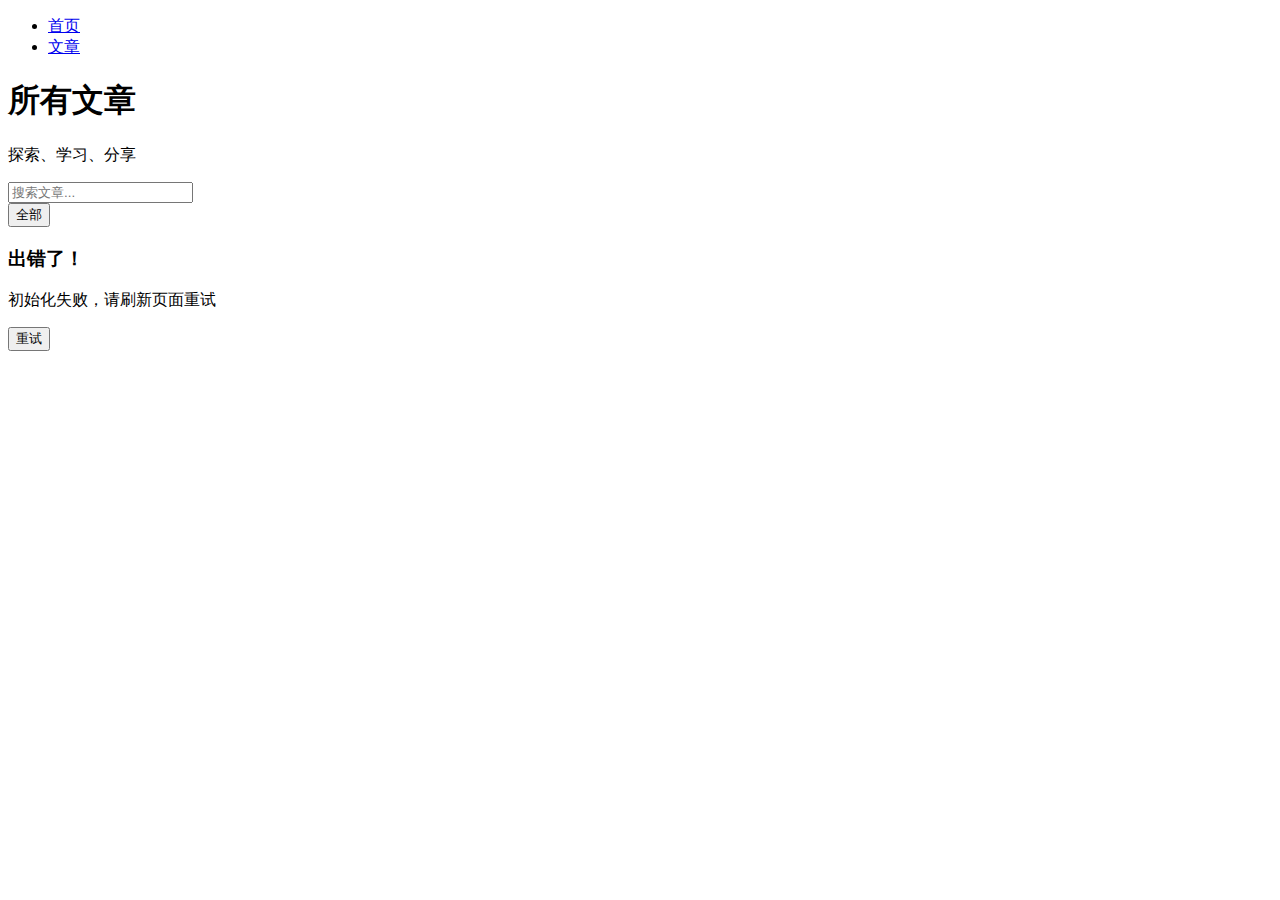
==== frontend/article.html @ f3424118 "V 3.2 添加后台管理认证，优化文章分类" ====
<!--
文章详情页
展示单篇文章的完整内容，包括文章信息、评论系统和交互功能
-->
<!DOCTYPE html>
<html lang="zh">
  <head>
    <meta charset="UTF-8" />
    <!-- 响应式设计视口设置 -->
    <meta name="viewport" content="width=device-width, initial-scale=1.0" />
    <title>文章详情</title>
    <!-- 引入样式文件 -->
    <link rel="stylesheet" href="assets/css/common.css" />
    <!-- 公共样式 -->
    <link rel="stylesheet" href="assets/css/article.css" />
    <!-- 文章页特定样式 -->
  </head>
  <body>
    <!-- 顶部导航栏 -->
    <nav class="nav">
      <ul>
        <li><a href="index.html">首页</a></li>
        <li><a href="articles.html">文章</a></li>
      </ul>
    </nav>

    <!-- 在文章容器前添加加载指示器 -->
    <div class="loading-spinner" id="loadingSpinner">
      <div class="spinner"></div>
      <span>加载中...</span>
    </div>

    <!-- 文章页面主容器：采用左右布局 -->
    <div class="article-container" id="articleContainer" style="display: none">
      <!-- 左侧主要内容区 -->
      <main class="article-main">
        <!-- 文章内容区 -->
        <article>
          <h1 class="article-title" id="articleTitle"></h1>
          <!-- 文章元信息：分类、日期、阅读量 -->
          <div class="article-meta">
            <span id="articleCategory"></span>
            <span id="articleDate"></span>
            <span id="articleViews">阅读 0</span>
          </div>
          <!-- 文章正文内容 -->
          <div class="article-content" id="articleContent"></div>
        </article>

        <!-- 评论区域 -->
        <section class="comments-section">
          <h3>评论 <span id="commentCount">0</span></h3>
          <!-- 评论表单 -->
          <form class="comment-form" id="commentForm">
            <textarea placeholder="写下你的评论..." required></textarea>
            <button type="submit" class="btn btn-primary">发表评论</button>
          </form>
          <!-- 评论列表容器 -->
          <div class="comment-list" id="commentList"></div>
        </section>
      </main>

      <!-- 右侧边栏 -->
      <aside class="article-sidebar">
        <!-- 文章信息卡片 -->
        <div class="article-info">
          <!-- 分类信息 -->
          <div class="info-item">
            <span class="info-label">分类</span>
            <span class="category-tag" id="categoryTag"></span>
          </div>
          <!-- 发布时间 -->
          <div class="info-item">
            <span class="info-label">发布时间</span>
            <span class="info-value" id="publishDate"></span>
          </div>
          <!-- 阅读数统计 -->
          <div class="info-item">
            <span class="info-label">阅读数</span>
            <span class="info-value" id="viewCount">0</span>
          </div>
          <!-- 点赞按钮 -->
          <button class="btn-like" id="likeBtn">
            <span>👍</span>
            <span id="likeCount">0</span>
          </button>
        </div>

        <!-- 文章操作按钮 -->
        <div class="article-actions">
          <button class="btn btn-back" onclick="window.history.back()">
            返回
          </button>
        </div>
      </aside>
    </div>

    <!-- 引入文章页面脚本 -->
    <script type="module" src="assets/js/article.js"></script>
  </body>
</html>
---- frontend/assets/css/article.css ----
/**
 * 文章详情页样式
 * 包含文章内容、评论系统和侧边栏的样式
 */

/* 加载指示器样式 */
.loading-spinner {
    position: fixed;
    top: 0;
    left: 0;
    right: 0;
    bottom: 0;
    background: rgba(255, 255, 255, 0.9);
    display: flex;
    flex-direction: column;
    justify-content: center;
    align-items: center;
    z-index: 1000;
}

.spinner {
    width: 50px;
    height: 50px;
    border: 3px solid #f3f3f3;
    border-top: 3px solid #3498db;
    border-radius: 50%;
    animation: spin 1s linear infinite;
    margin-bottom: 1em;
}

@keyframes spin {
    0% {
        transform: rotate(0deg);
    }

    100% {
        transform: rotate(360deg);
    }
}

/* 文章页面布局 */
.article-container {
    display: grid;
    grid-template-columns: 1fr 300px;
    gap: 2em;
    max-width: 1200px;
    margin: 2em auto;
    padding: 0 2em;
}

/* 文章主要内容区域 */
.article-main {
    background: white;
    border-radius: 10px;
    padding: 2em;
    box-shadow: 0 2px 4px rgba(0, 0, 0, 0.1);
}

.article-title {
    font-size: 2em;
    margin: 0 0 0.5em 0;
    color: #333;
}

.article-meta {
    display: flex;
    gap: 1em;
    color: #666;
    font-size: 0.9em;
    margin-bottom: 2em;
}

.article-content {
    line-height: 1.8;
    color: #444;
}

.article-content img {
    max-width: 100%;
    height: auto;
    border-radius: 5px;
    margin: 1em 0;
}

.article-content pre {
    background: #f6f8fa;
    padding: 1em;
    border-radius: 5px;
    overflow-x: auto;
    margin: 1em 0;
}

/* 评论区域样式 */
.comments-section {
    margin-top: 3em;
    padding-top: 2em;
    border-top: 1px solid #eee;
}

.comment-form {
    margin: 1.5em 0;
}

.comment-form textarea {
    width: 100%;
    min-height: 100px;
    padding: 1em;
    border: 1px solid #ddd;
    border-radius: 5px;
    margin-bottom: 1em;
    resize: vertical;
}

.comment-list {
    display: flex;
    flex-direction: column;
    gap: 1em;
}

.comment-item {
    background: #f8f9fa;
    padding: 1em;
    border-radius: 5px;
}

.comment-content {
    margin-bottom: 0.5em;
    line-height: 1.6;
}

.comment-meta {
    font-size: 0.9em;
    color: #666;
}

/* 侧边栏样式 */
.article-sidebar {
    position: sticky;
    top: 2em;
    height: fit-content;
}

.article-info {
    background: white;
    border-radius: 10px;
    padding: 1.5em;
    margin-bottom: 1em;
    box-shadow: 0 2px 4px rgba(0, 0, 0, 0.1);
}

.info-item {
    display: flex;
    justify-content: space-between;
    align-items: center;
    padding: 0.8em 0;
    border-bottom: 1px solid #eee;
}

.info-item:last-child {
    border-bottom: none;
}

.info-label {
    color: #666;
}

.info-value {
    color: #333;
    font-weight: 500;
}

.category-tag {
    background: #f0f0f0;
    padding: 0.3em 0.8em;
    border-radius: 15px;
    color: #666;
}

.btn-like {
    width: 100%;
    padding: 0.8em;
    margin-top: 1em;
    border: none;
    border-radius: 5px;
    background: #f8f9fa;
    cursor: pointer;
    transition: all 0.3s ease;
    display: flex;
    justify-content: center;
    align-items: center;
    gap: 0.5em;
}

.btn-like:hover {
    background: #e9ecef;
}

.article-actions {
    display: flex;
    gap: 1em;
}

.btn-back {
    width: 100%;
}

/* 错误信息样式 */
.error-message {
    text-align: center;
    padding: 3em;
    background: white;
    border-radius: 10px;
    box-shadow: 0 2px 4px rgba(0, 0, 0, 0.1);
}

.error-message h2 {
    color: #dc3545;
    margin-bottom: 0.5em;
}

.error-message p {
    color: #666;
    margin-bottom: 1.5em;
}

/* 响应式设计 */
@media (max-width: 768px) {
    .article-container {
        grid-template-columns: 1fr;
        padding: 1em;
    }

    .article-sidebar {
        position: static;
        order: -1;
    }

    .article-main {
        padding: 1.5em;
    }

    .article-title {
        font-size: 1.5em;
    }
}
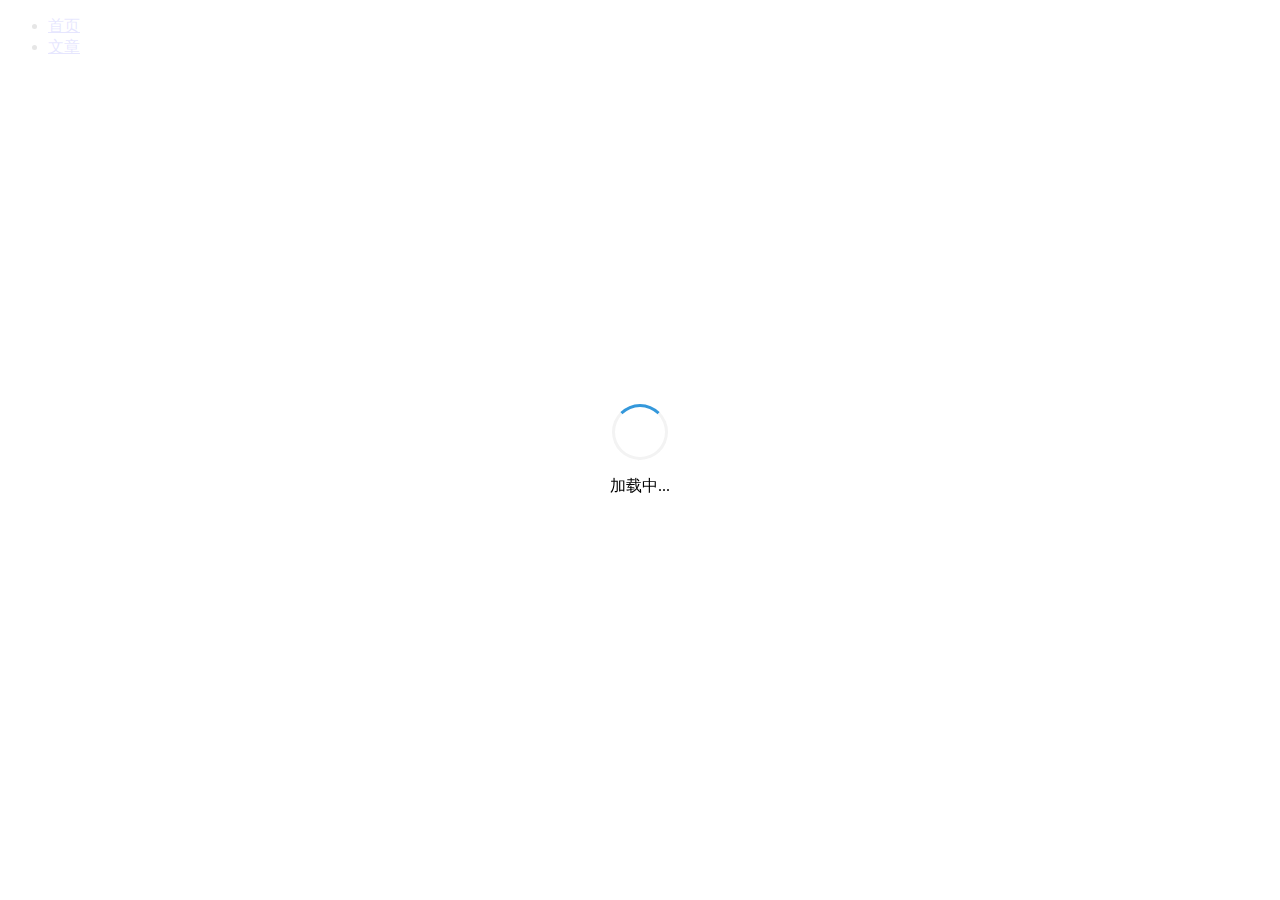
==== commit 52db5880: "V 3.4 添加markdown解析，包括数学公式" ====
--- a/frontend/article.html
+++ b/frontend/article.html
@@ -4,98 +4,116 @@
 -->
 <!DOCTYPE html>
 <html lang="zh">
-  <head>
-    <meta charset="UTF-8" />
-    <!-- 响应式设计视口设置 -->
-    <meta name="viewport" content="width=device-width, initial-scale=1.0" />
-    <title>文章详情</title>
-    <!-- 引入样式文件 -->
-    <link rel="stylesheet" href="assets/css/common.css" />
-    <!-- 公共样式 -->
-    <link rel="stylesheet" href="assets/css/article.css" />
-    <!-- 文章页特定样式 -->
-  </head>
-  <body>
-    <!-- 顶部导航栏 -->
-    <nav class="nav">
-      <ul>
-        <li><a href="index.html">首页</a></li>
-        <li><a href="articles.html">文章</a></li>
-      </ul>
-    </nav>
 
-    <!-- 在文章容器前添加加载指示器 -->
-    <div class="loading-spinner" id="loadingSpinner">
-      <div class="spinner"></div>
-      <span>加载中...</span>
-    </div>
+<head>
+  <meta charset="UTF-8" />
+  <!-- 响应式设计视口设置 -->
+  <meta name="viewport" content="width=device-width, initial-scale=1.0" />
+  <title>文章详情</title>
+  <!-- markdown-it 相关样式 -->
+  <link rel="stylesheet" href="https://cdn.jsdelivr.net/npm/katex@0.16.9/dist/katex.min.css">
+  <link rel="stylesheet" href="https://cdn.jsdelivr.net/npm/highlight.js@11.9.0/styles/github.css">
+  <!-- 引入样式文件 -->
+  <link rel="stylesheet" href="assets/css/common.css" />
+  <!-- 公共样式 -->
+  <link rel="stylesheet" href="assets/css/article.css" />
+  <!-- 文章页特定样式 -->
+</head>
 
-    <!-- 文章页面主容器：采用左右布局 -->
-    <div class="article-container" id="articleContainer" style="display: none">
-      <!-- 左侧主要内容区 -->
-      <main class="article-main">
-        <!-- 文章内容区 -->
-        <article>
-          <h1 class="article-title" id="articleTitle"></h1>
-          <!-- 文章元信息：分类、日期、阅读量 -->
-          <div class="article-meta">
-            <span id="articleCategory"></span>
-            <span id="articleDate"></span>
-            <span id="articleViews">阅读 0</span>
-          </div>
-          <!-- 文章正文内容 -->
-          <div class="article-content" id="articleContent"></div>
-        </article>
+<body>
+  <!-- 顶部导航栏 -->
+  <nav class="nav">
+    <ul>
+      <li><a href="index.html">首页</a></li>
+      <li><a href="articles.html">文章</a></li>
+    </ul>
+  </nav>
 
-        <!-- 评论区域 -->
-        <section class="comments-section">
-          <h3>评论 <span id="commentCount">0</span></h3>
-          <!-- 评论表单 -->
-          <form class="comment-form" id="commentForm">
-            <textarea placeholder="写下你的评论..." required></textarea>
-            <button type="submit" class="btn btn-primary">发表评论</button>
-          </form>
-          <!-- 评论列表容器 -->
-          <div class="comment-list" id="commentList"></div>
-        </section>
-      </main>
+  <!-- 在文章容器前添加加载指示器 -->
+  <div class="loading-spinner" id="loadingSpinner">
+    <div class="spinner"></div>
+    <span>加载中...</span>
+  </div>
 
-      <!-- 右侧边栏 -->
-      <aside class="article-sidebar">
-        <!-- 文章信息卡片 -->
-        <div class="article-info">
-          <!-- 分类信息 -->
-          <div class="info-item">
-            <span class="info-label">分类</span>
-            <span class="category-tag" id="categoryTag"></span>
-          </div>
-          <!-- 发布时间 -->
-          <div class="info-item">
-            <span class="info-label">发布时间</span>
-            <span class="info-value" id="publishDate"></span>
-          </div>
-          <!-- 阅读数统计 -->
-          <div class="info-item">
-            <span class="info-label">阅读数</span>
-            <span class="info-value" id="viewCount">0</span>
-          </div>
-          <!-- 点赞按钮 -->
-          <button class="btn-like" id="likeBtn">
-            <span>👍</span>
-            <span id="likeCount">0</span>
-          </button>
+  <!-- 文章页面主容器：采用左右布局 -->
+  <div class="article-container" id="articleContainer" style="display: none">
+    <!-- 左侧主要内容区 -->
+    <main class="article-main">
+      <!-- 文章内容区 -->
+      <article>
+        <h1 class="article-title" id="articleTitle"></h1>
+        <!-- 文章元信息：分类、日期、阅读量 -->
+        <div class="article-meta">
+          <span id="articleCategory"></span>
+          <span id="articleDate"></span>
+          <span id="articleViews">阅读 0</span>
         </div>
+        <!-- 添加目录容器 -->
+        <div class="toc-container" id="toc"></div>
+        <!-- 文章正文内容 -->
+        <div class="article-content" id="articleContent"></div>
+      </article>
 
-        <!-- 文章操作按钮 -->
-        <div class="article-actions">
-          <button class="btn btn-back" onclick="window.history.back()">
-            返回
-          </button>
+      <!-- 评论区域 -->
+      <section class="comments-section">
+        <h3>评论 <span id="commentCount">0</span></h3>
+        <!-- 评论表单 -->
+        <form class="comment-form" id="commentForm">
+          <textarea placeholder="写下你的评论..." required></textarea>
+          <button type="submit" class="btn btn-primary">发表评论</button>
+        </form>
+        <!-- 评论列表容器 -->
+        <div class="comment-list" id="commentList"></div>
+      </section>
+    </main>
+
+    <!-- 右侧边栏 -->
+    <aside class="article-sidebar">
+      <!-- 文章信息卡片 -->
+      <div class="article-info">
+        <!-- 分类信息 -->
+        <div class="info-item">
+          <span class="info-label">分类</span>
+          <span class="category-tag" id="categoryTag"></span>
         </div>
-      </aside>
-    </div>
+        <!-- 发布时间 -->
+        <div class="info-item">
+          <span class="info-label">发布时间</span>
+          <span class="info-value" id="publishDate"></span>
+        </div>
+        <!-- 阅读数统计 -->
+        <div class="info-item">
+          <span class="info-label">阅读数</span>
+          <span class="info-value" id="viewCount">0</span>
+        </div>
+        <!-- 点赞按钮 -->
+        <button class="btn-like" id="likeBtn">
+          <span>👍</span>
+          <span id="likeCount">0</span>
+        </button>
+      </div>
 
-    <!-- 引入文章页面脚本 -->
-    <script type="module" src="assets/js/article.js"></script>
-  </body>
-</html>
+      <!-- 文章操作按钮 -->
+      <div class="article-actions">
+        <button class="btn btn-back" onclick="window.history.back()">
+          返回
+        </button>
+      </div>
+    </aside>
+  </div>
+
+  <!-- markdown-it 相关依赖 -->
+  <script src="https://cdn.jsdelivr.net/npm/markdown-it@14.0.0/dist/markdown-it.min.js"></script>
+  <!-- KaTeX 主库必须在插件之前加载 -->
+  <script src="https://cdn.jsdelivr.net/npm/katex@0.16.9/dist/katex.min.js"></script>
+  <!-- 确保插件在主库加载后加载 -->
+  <script defer
+    src="https://cdn.jsdelivr.net/npm/markdown-it-toc-done-right@4.2.0/dist/markdown-it-toc-done-right.min.js"></script>
+  <script defer src="https://cdn.jsdelivr.net/npm/markdown-it-texmath@1.0.0/texmath.js"></script>
+  <script defer
+    src="https://cdn.jsdelivr.net/npm/markdown-it-highlightjs@4.0.1/dist/markdown-it-highlightjs.min.js"></script>
+  <!-- 引入文章页面脚本 -->
+  <script type="module" src="assets/js/article.js"></script>
+</body>
+
+</html>--- a/frontend/assets/css/article.css
+++ b/frontend/assets/css/article.css
@@ -72,22 +72,160 @@
 
 .article-content {
     line-height: 1.8;
-    color: #444;
+    color: #333;
+    margin-top: 2em;
+}
+
+/* Markdown 样式 */
+.article-content h1,
+.article-content h2,
+.article-content h3,
+.article-content h4,
+.article-content h5,
+.article-content h6 {
+    margin: 1.5em 0 0.5em;
+    font-weight: 600;
+    line-height: 1.25;
+}
+
+.article-content h1 { font-size: 2em; }
+.article-content h2 { font-size: 1.75em; }
+.article-content h3 { font-size: 1.5em; }
+.article-content h4 { font-size: 1.25em; }
+.article-content h5 { font-size: 1.1em; }
+.article-content h6 { font-size: 1em; }
+
+.article-content p {
+    margin: 1em 0;
+    line-height: 1.8;
+}
+
+.article-content a {
+    color: #0366d6;
+    text-decoration: none;
+}
+
+.article-content a:hover {
+    text-decoration: underline;
 }
 
 .article-content img {
     max-width: 100%;
     height: auto;
-    border-radius: 5px;
-    margin: 1em 0;
+    margin: 1em 0;
+    border-radius: 4px;
+}
+
+.article-content blockquote {
+    margin: 1em 0;
+    padding: 0 1em;
+    color: #6a737d;
+    border-left: 0.25em solid #dfe2e5;
+}
+
+.article-content code {
+    padding: 0.2em 0.4em;
+    margin: 0;
+    font-size: 85%;
+    background-color: rgba(27,31,35,0.05);
+    border-radius: 3px;
+    font-family: "SFMono-Regular", Consolas, "Liberation Mono", Menlo, monospace;
 }
 
 .article-content pre {
-    background: #f6f8fa;
+    margin: 1em 0;
+    padding: 16px;
+    overflow: auto;
+    font-size: 85%;
+    line-height: 1.45;
+    background-color: #f6f8fa;
+    border-radius: 3px;
+}
+
+.article-content pre code {
+    padding: 0;
+    margin: 0;
+    background-color: transparent;
+}
+
+.article-content ul,
+.article-content ol {
+    margin: 1em 0;
+    padding-left: 2em;
+}
+
+.article-content li {
+    margin: 0.5em 0;
+}
+
+.article-content table {
+    width: 100%;
+    margin: 1em 0;
+    border-collapse: collapse;
+    border-spacing: 0;
+}
+
+.article-content table th,
+.article-content table td {
+    padding: 6px 13px;
+    border: 1px solid #dfe2e5;
+}
+
+.article-content table th {
+    font-weight: 600;
+    background-color: #f6f8fa;
+}
+
+/* 目录样式 */
+.toc-container {
+    margin: 2em 0;
     padding: 1em;
-    border-radius: 5px;
+    background: #f8f9fa;
+    border-radius: 4px;
+    border: 1px solid #eaecef;
+}
+
+.toc-container .toc {
+    margin: 0;
+    padding: 0;
+}
+
+.toc-container .toc-list {
+    list-style-type: none;
+    padding-left: 1em;
+}
+
+.toc-container .toc-item {
+    margin: 0.5em 0;
+}
+
+.toc-container .toc-link {
+    color: #0366d6;
+    text-decoration: none;
+}
+
+.toc-container .toc-link:hover {
+    text-decoration: underline;
+}
+
+/* KaTeX 数学公式样式调整 */
+.katex-display {
+    margin: 1em 0;
     overflow-x: auto;
-    margin: 1em 0;
+    overflow-y: hidden;
+}
+
+/* 评论中的 Markdown 样式 */
+.comment-content {
+    font-size: 0.95em;
+}
+
+.comment-content p {
+    margin: 0.5em 0;
+}
+
+.comment-content code {
+    font-size: 85%;
 }
 
 /* 评论区域样式 */
